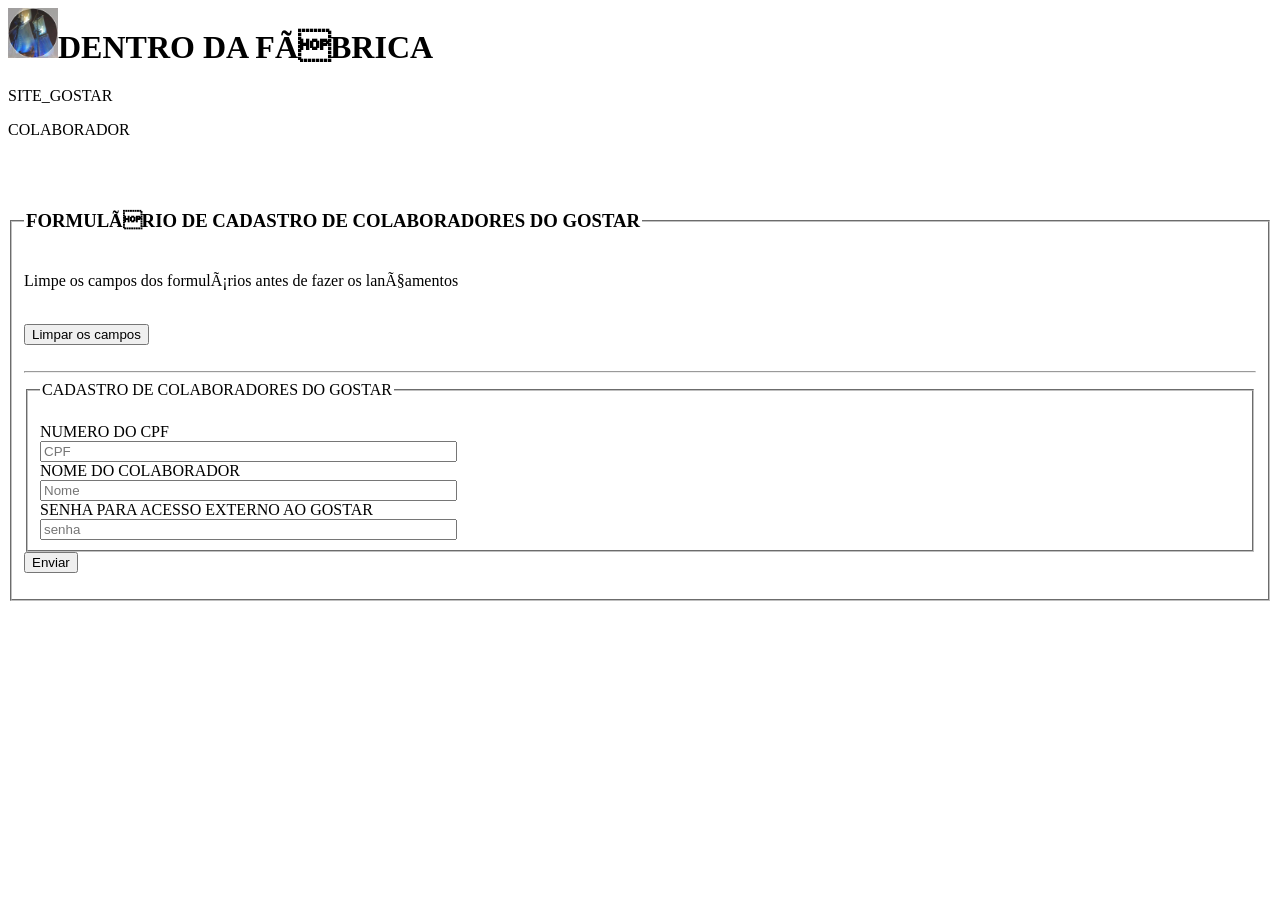
==== Colaborador.html @ 12f28bde "Initial commit" ====
<!Doctype xhtml>
<xhtml-PUBLIC "-//W3C//DTD XHTML 1.0 Strict//EN""http://www.w3.org/TR/xhtml1/DTD/xhtml1-strict.dtd">
<xhtml xmlns="http://www.w3.org/1999/xhtml"lang="pt-br, ISO 639-standard">
<head>
<meta http=equiv="Contetent-Type" content="text/html; charset =utf-8">
<meta properly="Ednilson Alves"author"Ednilson Alves"content="HTML, CSS, PHP, MySQL, JavaScript">
<meta http-equiv="X-UA-Compatible"Content="IE-edge, Chrome, Firefox, Ópera, Brave">
<meta name="viewport"content="width=device-width, initial-scale=1.0">
<link href="Site_Gostar/Fabrica/fabricafolha.css" rel="stylesheet" type="text/css" media="all">
<title>Insere_Colaborador</title>
</head>
<body class="fundo.fabrica">
<header><h1><img src="foto4.png" id="1" width="50px" height="50px">DENTRO DA FÁBRICA</h1></header>
<p class="Titulo.App">SITE_GOSTAR</p>
<p class="Titulo.Pagina">COLABORADOR</p>
<br><br>
<caption>
    <fieldset><legend><h3>FORMULÁRIO DE CADASTRO DE COLABORADORES DO GOSTAR</h3></legend>
    <form method="POST" name="Colaborador" id="CPF_id"action="insereColaborador.php" . action="<?php echo $_SERVER['PHP_SELF'];?> enctype="multipart/form-data">
    	    <p>Limpe os campos dos formulários antes de fazer os lançamentos</p><br>
    	    <input type="reset"type="reset"value="Limpar os campos"action="insereColaborador.php"/><br><br>
    	  <hr><fieldset><legend>CADASTRO DE COLABORADORES DO GOSTAR</legend>
    	    <br><label>NUMERO DO CPF</label></br>
    	    <input type="int"name="CPF_id"action="insereColaboradorphp" placeholder="CPF" maxlength="11"size="50px" required/></br>
    	    <label>NOME DO COLABORADOR</lable></br>
    	    <input type="text"name="Nome_id"action="insereColaborador.php" placeholder="Nome" maxlength="100"size="50px"  required/></br>
    	    <label>SENHA PARA ACESSO EXTERNO AO GOSTAR</label></br>
    	    <input type="bolean"name="Senha_id"action="insereColaborador.php" placeholder="senha"maxlength="8"size="50px"  required/></br>
    	    </fieldset>
    	    <input type="submit" value="Enviar">
            <input type='hidden' name='btnOK' value="Cadastrar o colaborador">
     </form>
</caption>
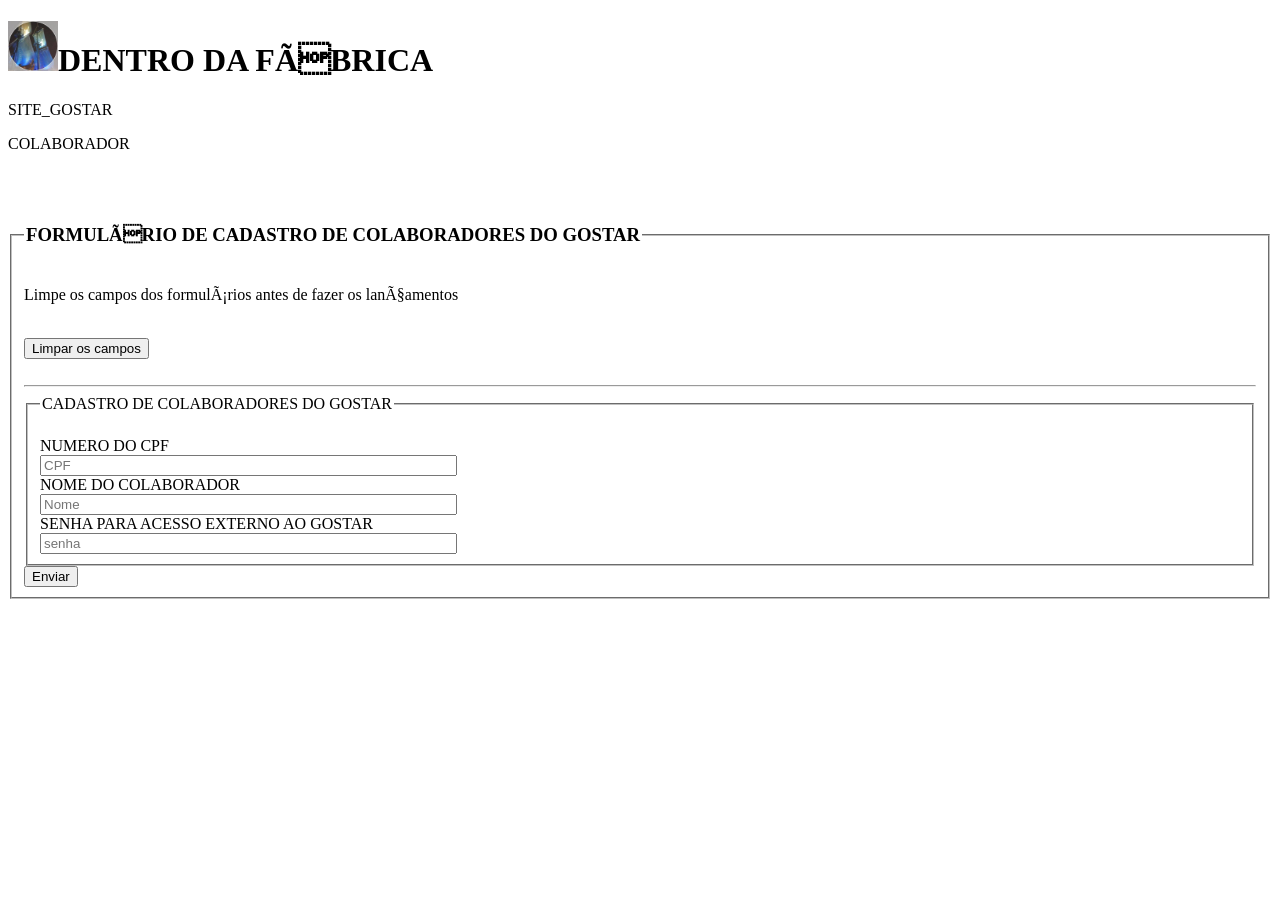
==== commit 4bd30b05: "Fix doctype declaration in Colaborador.html" ====
--- a/Colaborador.html
+++ b/Colaborador.html
@@ -1,4 +1,4 @@
-<!Doctype xhtml>
+<!Doctype html>
 <xhtml-PUBLIC "-//W3C//DTD XHTML 1.0 Strict//EN""http://www.w3.org/TR/xhtml1/DTD/xhtml1-strict.dtd">
 <xhtml xmlns="http://www.w3.org/1999/xhtml"lang="pt-br, ISO 639-standard">
 <head>
@@ -6,7 +6,7 @@
 <meta properly="Ednilson Alves"author"Ednilson Alves"content="HTML, CSS, PHP, MySQL, JavaScript">
 <meta http-equiv="X-UA-Compatible"Content="IE-edge, Chrome, Firefox, Ópera, Brave">
 <meta name="viewport"content="width=device-width, initial-scale=1.0">
-<link href="Site_Gostar/Fabrica/fabricafolha.css" rel="stylesheet" type="text/css" media="all">
+<link rel="stylesheet" type="text/css" href="Site_Gostar/Fabrica/fabricafolha.css" media="all" />
 <title>Insere_Colaborador</title>
 </head>
 <body class="fundo.fabrica">
